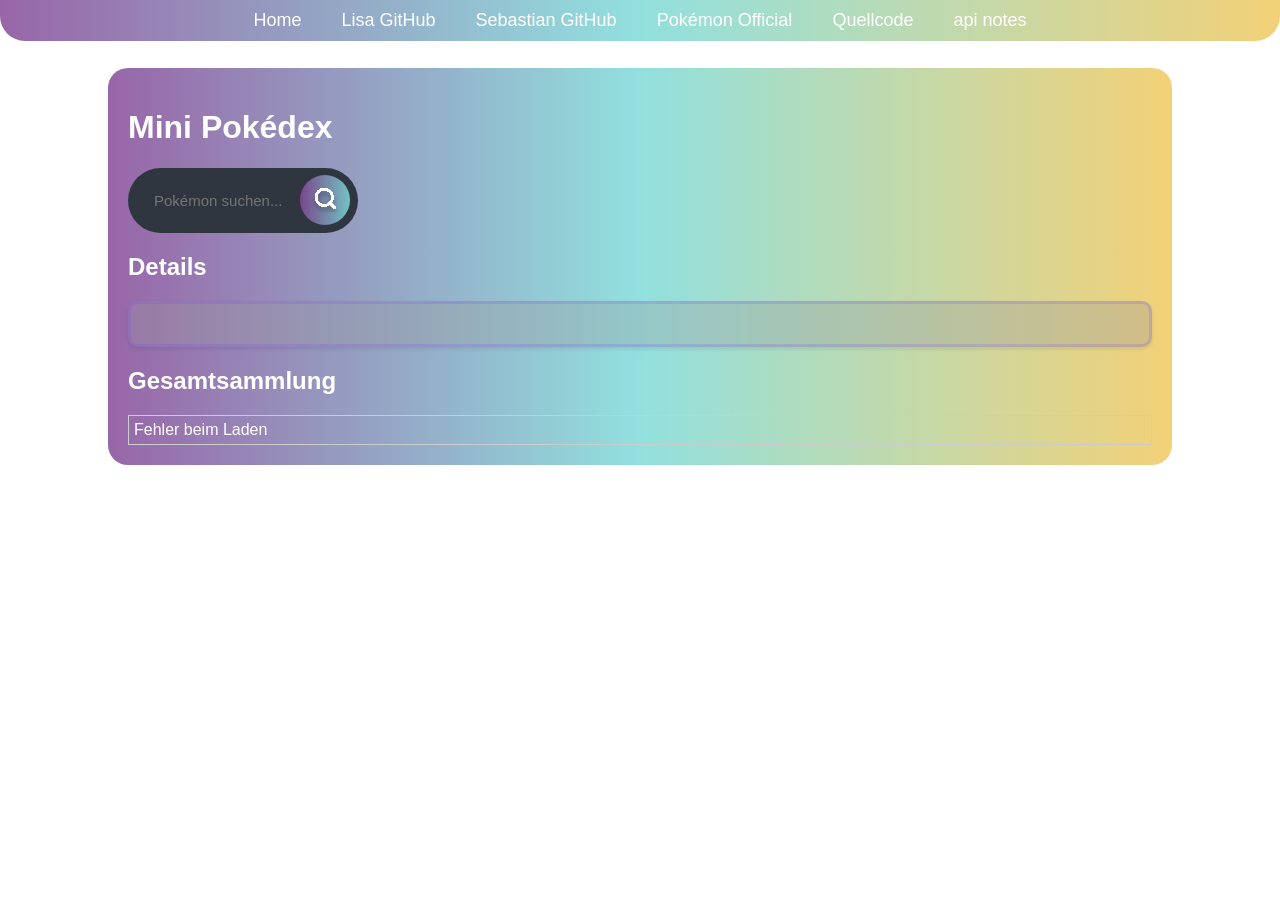
==== html/index.html @ 7e4c8f52 "toLower Funktion und Print entfernt" ====
<!--WTF-->
<!DOCTYPE html>
<html lang="de">
<head>
<meta charset="UTF-8">
    <title>Mini Pokédex</title>
    <link rel="stylesheet" type="text/css" href="../css/styles.css">
    <script src="../js/main.js"></script>
</head>
<body>
<div id="back-top"><br></div>
<nav class="navbar">
    <ul>
        <li><a href="../html/index.html">Home</a></li>
        <li><a href="https://github.com/allstergamer">Lisa GitHub</a></li>
        <li><a href="https://github.com/Zerberstian">Sebastian GitHub</a></li>
        <li><a href="https://www.pokemon.com/de">Pokémon Official</a></li>
        <li><a href="https://github.com/allstergamer/pokeapi">Quellcode</a></li>
        <li><a href="../html/api.html">api notes</a></li>
    </ul>
</nav>
<div class="bodyelement">
<h1>Mini Pokédex</h1>
<!-- Suchfunktion -->
<div class="searchBox">
    <input class="searchInput" type="text" id="searchInput" placeholder="Pokémon suchen..." />
    <button class="searchButton" onclick="searchPokemon()">
        <!-- svg fuer das such Icon -->
        <svg xmlns="http://www.w3.org/2000/svg" width="29" height="29" viewBox="0 0 29 29" fill="none">
            <g clip-path="url(#clip0_2_17)">
                <g filter="url(#filter0_d_2_17)">
                    <path d="M23.7953 23.9182L19.0585 19.1814M19.0585 19.1814C19.8188 18.4211 20.4219 17.5185 20.8333 16.5251C21.2448 15.5318 21.4566 14.4671 21.4566 13.3919C21.4566 12.3167 21.2448 11.252 20.8333 10.2587C20.4219 9.2653 19.8188 8.36271 19.0585 7.60242C18.2982 6.84214 17.3956 6.23905 16.4022 5.82759C15.4089 5.41612 14.3442 5.20435 13.269 5.20435C12.1938 5.20435 11.1291 5.41612 10.1358 5.82759C9.1424 6.23905 8.23981 6.84214 7.47953 7.60242C5.94407 9.13789 5.08145 11.2204 5.08145 13.3919C5.08145 15.5634 5.94407 17.6459 7.47953 19.1814C9.01499 20.7168 11.0975 21.5794 13.269 21.5794C15.4405 21.5794 17.523 20.7168 19.0585 19.1814Z" stroke="white" stroke-width="3" stroke-linecap="round" stroke-linejoin="round" shape-rendering="crispEdges"></path>
                </g>
            </g>
            <defs>
                <filter id="filter0_d_2_17" x="-0.418549" y="3.70435" width="29.7139" height="29.7139" filterUnits="userSpaceOnUse" color-interpolation-filters="sRGB">
                    <feFlood flood-opacity="0" result="BackgroundImageFix"></feFlood>
                    <feColorMatrix in="SourceAlpha" type="matrix" values="0 0 0 0 0 0 0 0 0 0 0 0 0 0 0 0 0 0 127 0" result="hardAlpha"></feColorMatrix>
                    <feOffset dy="4"></feOffset>
                    <feGaussianBlur stdDeviation="2"></feGaussianBlur>
                    <feComposite in2="hardAlpha" operator="out"></feComposite>
                    <feColorMatrix type="matrix" values="0 0 0 0 0 0 0 0 0 0 0 0 0 0 0 0 0 0 0.25 0"></feColorMatrix>
                    <feBlend mode="normal" in2="BackgroundImageFix" result="effect1_dropShadow_2_17"></feBlend>
                    <feBlend mode="normal" in="SourceGraphic" in2="effect1_dropShadow_2_17" result="shape"></feBlend>
                </filter>
                <clipPath id="clip0_2_17">
                    <rect width="28.0702" height="28.0702" fill="white" transform="translate(0.403503 0.526367)"></rect>
                </clipPath>
            </defs>
        </svg>
        <!-- end svg -->
    </button>
</div>
<!--hier wird das Pokemon reingeladen wenn eins ausgewaehlt oder gesucht wurde-->
<h2>Details</h2>
<div id="pokemonDetail" >
    
</div>
<!--hier werden alle Pokemon geladen in einer tabelle-->
<h2>Gesamtsammlung</h2>
<div id="pokemonList">Lädt...</div>

<script src="../js/scripts.js"></script>
</div>
</body>

</html>
---- css/styles.css ----
/* Basis */
body {
    font-family: Arial, sans-serif;
    color: #ffffff;

    background-size: cover;
    background-position: center;
    background-attachment: fixed; 
    background-image:url("https://wallpapers-clan.com/wp-content/uploads/2025/07/pokemon-eevee-and-evolutions-dreamy-sleep-desktop-wallpaper-preview.jpg");
    
    margin: 0;
}

.navbar {
    position: fixed;
    top: 0;
    width: 100%;
    background: linear-gradient(90deg,rgba(134, 75, 153, 0.85) 0%, rgba(127, 219, 217, 0.85) 50%, rgba(240, 201, 96, 0.85) 100%); 
    padding: 10px 0;
    z-index: 1000; /* fixiert Naavbar oben  (immer im fg ) */
    border-radius: 0 0 25px 25px;
}

.navbar ul {
    list-style: none;
    display: flex;
    justify-content: center;
    margin: 0;
    padding: 0;
}

.navbar li {
    margin: 0 20px;
}

.navbar a {
    color: white;
    text-decoration: none;
    font-size: 18px;
}

/* Container */
.bodyelement {
    width: 80%;
    margin: 50px auto;
    /* background-color: rgba(255, 222, 0, 1); */
    background: linear-gradient(90deg,rgba(134, 75, 153, 0.85) 0%, rgba(127, 219, 217, 0.85) 50%, rgba(240, 201, 96, 0.85) 100%); 
    padding: 20px;
    border-radius: 20px;
}

/* Liste */
#pokemonList {
    max-height: 400px;
    overflow-y: scroll;
    border: 1px solid #ccc;
    padding: 5px;
}

.pokemonItem {
    margin: 2px 0;
    cursor: pointer;
}

/* Pokédex Grid */
#pokedex {
    display: flex;
    flex-wrap: wrap;
    justify-content: center;
    gap: 20px;
}

/* Karten */
.card {
    background-color: #fff;
    border: 1px solid #ccc;
    border-radius: 10px;
    box-shadow: 0 2px 4px rgba(0,0,0,0.1);
    padding: 10px;
    width: 200px;
    text-align: center;
    transition: transform 0.2s ease-in-out;
    position: relative;
}

.card:hover {
    transform: scale(1.05);
}

.card img {
    max-width: 100%;
    border-radius: 5px;
}

/* Typ Badge */
.pokemon-type {
    background-color: #ddd;
    padding: 5px 10px;
    border-radius: 5px;
    position: absolute;
    top: 10px;
    left: 10px;
    }

    /* Detailansicht */
    #pokemonDetail {
    display: flex;
    align-items: center;
    gap: 20px;

    border: 3px solid #7945f333;
    border-radius: 10px;
    box-shadow: 0 2px 4px rgba(0, 0, 0, 0.1);
    margin: 20px 0;
    padding: 20px;
    background-color: rgba(154, 154, 156, 0.344);
    }

    .pokemon-detail-container {
    display: grid;
    grid-template-columns: 150px 1fr 1fr;
    gap: 20px;
    align-items: start;
    }

    /* Bild */
    .pokemon-detail-container img {
    width: 150px;
    height: 150px;
    }

    /* Infos links */
    .pokemon-info-block {
    display: flex;
    flex-direction: column;
    }

    /* Stats rechts */
    .pokemon-stats-block {
    display: flex;
    flex-direction: column;
    }

    /* Beschreibung unter allem */
    .pokemon-description-block {
    grid-column: 1 / -1; /* über alle Spalten */
    margin-top: 10px;
    }

    .pokemon-details-text {
    display: flex;
    flex-direction: column;
    }

    /* Infos */
    .pokemon-info {
    display: flex;
    flex-direction: column;
    align-items: center;
    }

    .pokemon-info p {
    margin-top: 10px;
    }

.search-container {
    display: flex;
    justify-content: center;
    align-items: center;
    gap: 10px;
    margin: 20px 0;
}


.searchBox {
    display: flex;
    max-width: 230px;
    align-items: center;
    justify-content: space-between;
    gap: 8px;
    background: #2f3640;
    border-radius: 50px;
    position: relative;
    }

.searchButton {
    color: white;
    position: absolute;
    right: 8px;
    width: 50px;
    height: 50px;
    border-radius: 50%;
    background: linear-gradient(90deg,rgba(134, 75, 153, 0.85) 0%, rgba(127, 219, 217, 0.85) 100%); 
    border: 0;
    display: inline-block;
    transition: all 300ms cubic-bezier(.23, 1, 0.32, 1);
}
/*hover effect*/
button:hover {
    color: #fff;
    background-color: #1A1A1A;
    box-shadow: rgba(0, 0, 0, 0.5) 0 10px 20px;
    transform: translateY(-3px);
    }
/*button pressing effect*/
button:active {
    box-shadow: none;
    transform: translateY(0);
    }

.searchInput {
    border: none;
    background: none;
    outline: none;
    color: white;
    font-size: 15px;
    padding: 24px 46px 24px 26px;
}
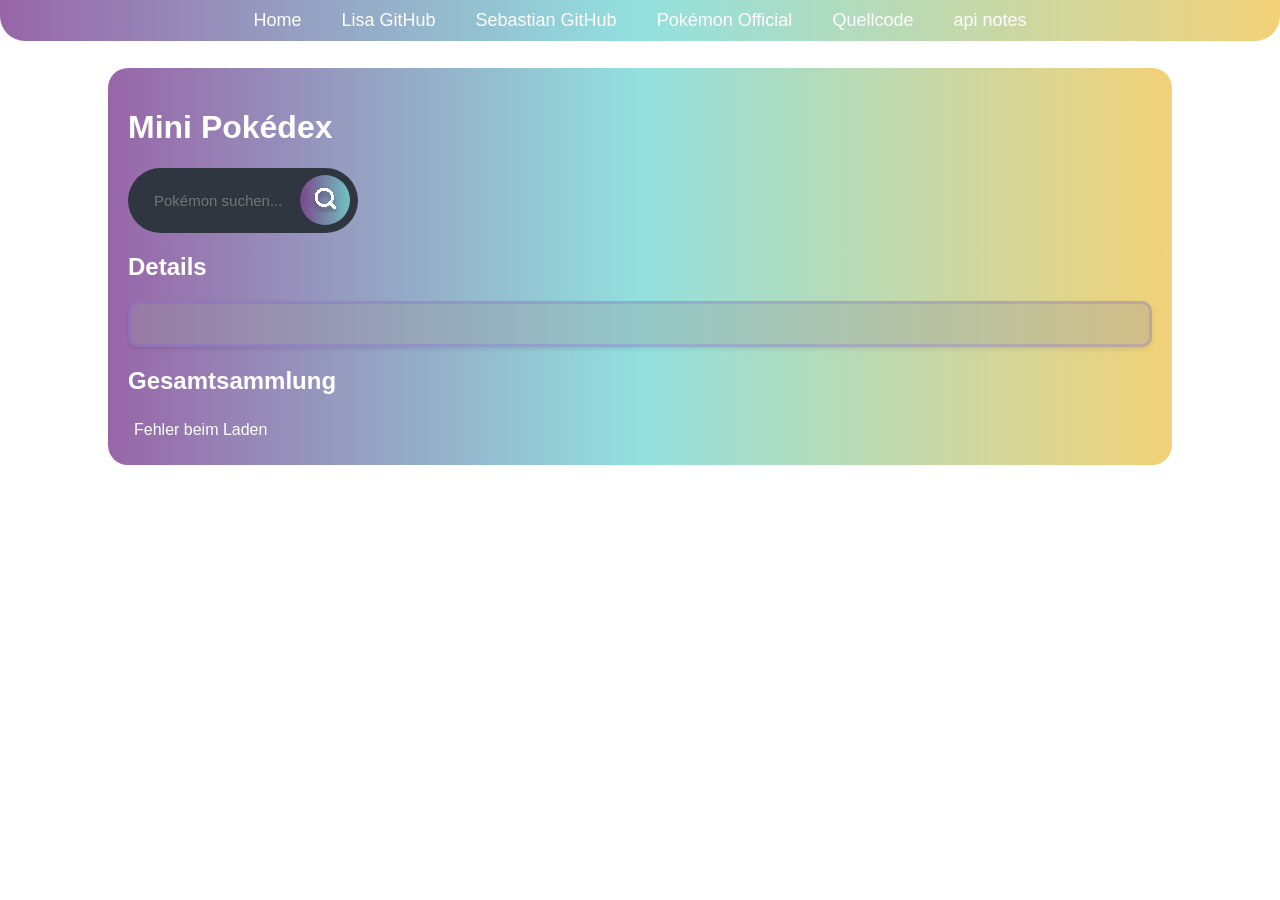
==== commit 99db4c5b: "Add loading animation and improve Pokémon list display - Implemented a loader animation for the Poké" ====
--- a/html/index.html
+++ b/html/index.html
@@ -5,7 +5,7 @@
 <meta charset="UTF-8">
     <title>Mini Pokédex</title>
     <link rel="stylesheet" type="text/css" href="../css/styles.css">
-    <script src="../js/main.js"></script>
+    <link rel="icon" type="image/x-icon" href="../assets/fav.ico">
 </head>
 <body>
 <div id="back-top"><br></div>
@@ -58,7 +58,80 @@
 </div>
 <!--hier werden alle Pokemon geladen in einer tabelle-->
 <h2>Gesamtsammlung</h2>
-<div id="pokemonList">Lädt...</div>
+
+<div id="pokemonList">
+    <!-- From Uiverse.io by andrew-manzyk -->
+    <div class="loader">
+        <svg id="cloud" xmlns="http://www.w3.org/2000/svg" viewBox="0 0 100 100">
+            <defs>
+                <filter id="roundness">
+                    <feGaussianBlur in="SourceGraphic" stdDeviation="1.5"></feGaussianBlur>
+                    <feColorMatrix values="1 0 0 0 0  0 1 0 0 0  0 0 1 0 0  0 0 0 20 -10"></feColorMatrix>
+                </filter>
+
+                <mask id="shapes">
+                    <g fill="white">
+                        <polygon points="50 37.5 80 75 20 75 50 37.5"></polygon>
+                        <circle cx="20" cy="60" r="15"></circle>
+                        <circle cx="80" cy="60" r="15"></circle>
+                        <g>
+                            <circle cx="20" cy="60" r="15"></circle>
+                            <circle cx="20" cy="60" r="15"></circle>
+                            <circle cx="20" cy="60" r="15"></circle>
+                        </g>
+                    </g>
+                </mask>
+
+                <mask id="clipping" clipPathUnits="userSpaceOnUse">
+                    <g id="lines" filter="url(#roundness)">
+                        <g mask="url(#shapes)" stroke="white">
+                            <line x1="-50" y1="-40" x2="150" y2="-40"></line>
+                            <line x1="-50" y1="-31" x2="150" y2="-31"></line>
+                            <line x1="-50" y1="-22" x2="150" y2="-22"></line>
+                            <line x1="-50" y1="-13" x2="150" y2="-13"></line>
+                            <line x1="-50" y1="-4" x2="150" y2="-4"></line>
+                            <line x1="-50" y1="5" x2="150" y2="5"></line>
+                            <line x1="-50" y1="14" x2="150" y2="14"></line>
+                            <line x1="-50" y1="23" x2="150" y2="23"></line>
+                            <line x1="-50" y1="32" x2="150" y2="32"></line>
+                            <line x1="-50" y1="41" x2="150" y2="41"></line>
+                            <line x1="-50" y1="50" x2="150" y2="50"></line>
+                            <line x1="-50" y1="59" x2="150" y2="59"></line>
+                            <line x1="-50" y1="68" x2="150" y2="68"></line>
+                            <line x1="-50" y1="77" x2="150" y2="77"></line>
+                            <line x1="-50" y1="86" x2="150" y2="86"></line>
+                            <line x1="-50" y1="95" x2="150" y2="95"></line>
+                            <line x1="-50" y1="104" x2="150" y2="104"></line>
+                            <line x1="-50" y1="113" x2="150" y2="113"></line>
+                            <line x1="-50" y1="122" x2="150" y2="122"></line>
+                            <line x1="-50" y1="131" x2="150" y2="131"></line>
+                            <line x1="-50" y1="140" x2="150" y2="140"></line>
+                        </g>
+                    </g>
+                </mask>
+            </defs>
+
+            <rect
+                x="0"
+                y="0"
+                width="100"
+                height="100"
+                rx="0"
+                ry="0"
+                mask="url(#clipping)"
+            ></rect>
+
+            <g>
+                <path
+                    d="M33.52,68.12 C35.02,62.8 39.03,58.52 44.24,56.69 C49.26,54.93 54.68,55.61 59.04,58.4 C59.04,58.4 56.24,60.53 56.24,60.53 C55.45,61.13 55.68,62.37 56.63,62.64 C56.63,62.64 67.21,65.66 67.21,65.66 C67.98,65.88 68.75,65.3 68.74,64.5 C68.74,64.5 68.68,53.5 68.68,53.5 C68.67,52.51 67.54,51.95 66.75,52.55 C66.75,52.55 64.04,54.61 64.04,54.61 C57.88,49.79 49.73,48.4 42.25,51.03 C35.2,53.51 29.78,59.29 27.74,66.49 C27.29,68.08 28.22,69.74 29.81,70.19 C30.09,70.27 30.36,70.31 30.63,70.31 C31.94,70.31 33.14,69.44 33.52,68.12Z"
+                ></path>
+                <path
+                    d="M69.95,74.85 C68.35,74.4 66.7,75.32 66.25,76.92 C64.74,82.24 60.73,86.51 55.52,88.35 C50.51,90.11 45.09,89.43 40.73,86.63 C40.73,86.63 43.53,84.51 43.53,84.51 C44.31,83.91 44.08,82.67 43.13,82.4 C43.13,82.4 32.55,79.38 32.55,79.38 C31.78,79.16 31.02,79.74 31.02,80.54 C31.02,80.54 31.09,91.54 31.09,91.54 C31.09,92.53 32.22,93.09 33.01,92.49 C33.01,92.49 35.72,90.43 35.72,90.43 C39.81,93.63 44.77,95.32 49.84,95.32 C52.41,95.32 55,94.89 57.51,94.01 C64.56,91.53 69.99,85.75 72.02,78.55 C72.47,76.95 71.54,75.3 69.95,74.85Z"
+                ></path>
+            </g>
+        </svg>
+    </div>
+</div>
 
 <script src="../js/scripts.js"></script>
 </div>
--- a/css/styles.css
+++ b/css/styles.css
@@ -53,12 +53,17 @@
 #pokemonList {
     max-height: 400px;
     overflow-y: scroll;
-    border: 1px solid #ccc;
+    border: 1px solid #cccccc00;
     padding: 5px;
 }
 
 .pokemonItem {
+    border: 1px solid #d1c1ecbd;
+    padding-bottom: 5px;
     margin: 2px 0;
+    display: grid;
+    grid-template-columns: 120px 150px 150px;
+    padding: 10px 0;
     cursor: pointer;
 }
 
@@ -216,3 +221,85 @@
     font-size: 15px;
     padding: 24px 46px 24px 26px;
 }
+
+/* From Uiverse.io by andrew-manzyk */ 
+.loader {
+  --cloud-color: #4387f4;
+  --arrows-color: #80b1ff;
+  --time-animation: 1s;
+  transform: scale(1); /* You can change the size */
+}
+
+.loader #cloud {
+  width: 100px;
+  height: 100px;
+}
+
+.loader #cloud rect {
+  fill: var(--cloud-color);
+}
+
+.loader #cloud g:nth-child(3) {
+  transform-origin: 50% 72.8938%;
+  fill: var(--arrows-color);
+  filter: drop-shadow(0 0 8px black);
+  animation: rotation var(--time-animation) linear infinite;
+}
+
+.loader #shapes g g circle {
+  animation: cloud calc(var(--time-animation) * 2) linear infinite;
+}
+
+.loader #shapes g g circle:nth-child(2) {
+  animation-delay: calc((var(--time-animation) * 2) / -3);
+}
+
+.loader #shapes g g circle:nth-child(3) {
+  animation-delay: calc((var(--time-animation) * 2) / -1.5);
+}
+
+.loader svg #lines g line {
+  stroke-width: 5;
+  transform-origin: 50% 50%;
+  rotate: -65deg;
+  animation: lines calc(var(--time-animation) / 1.33) linear infinite;
+}
+
+@keyframes rotation {
+  0% {
+    transform: rotate(0deg);
+  }
+  50% {
+    transform: rotate(180deg);
+  }
+  100% {
+    transform: rotate(360deg);
+  }
+}
+
+@keyframes lines {
+  0% {
+    transform: translateY(-10px);
+  }
+  100% {
+    transform: translateY(8px);
+  }
+}
+
+@keyframes cloud {
+  0% {
+    cx: 20;
+    cy: 60;
+    r: 15;
+  }
+  50% {
+    cx: 50;
+    cy: 45;
+    r: 20;
+  }
+  100% {
+    cx: 80;
+    cy: 60;
+    r: 15;
+  }
+}
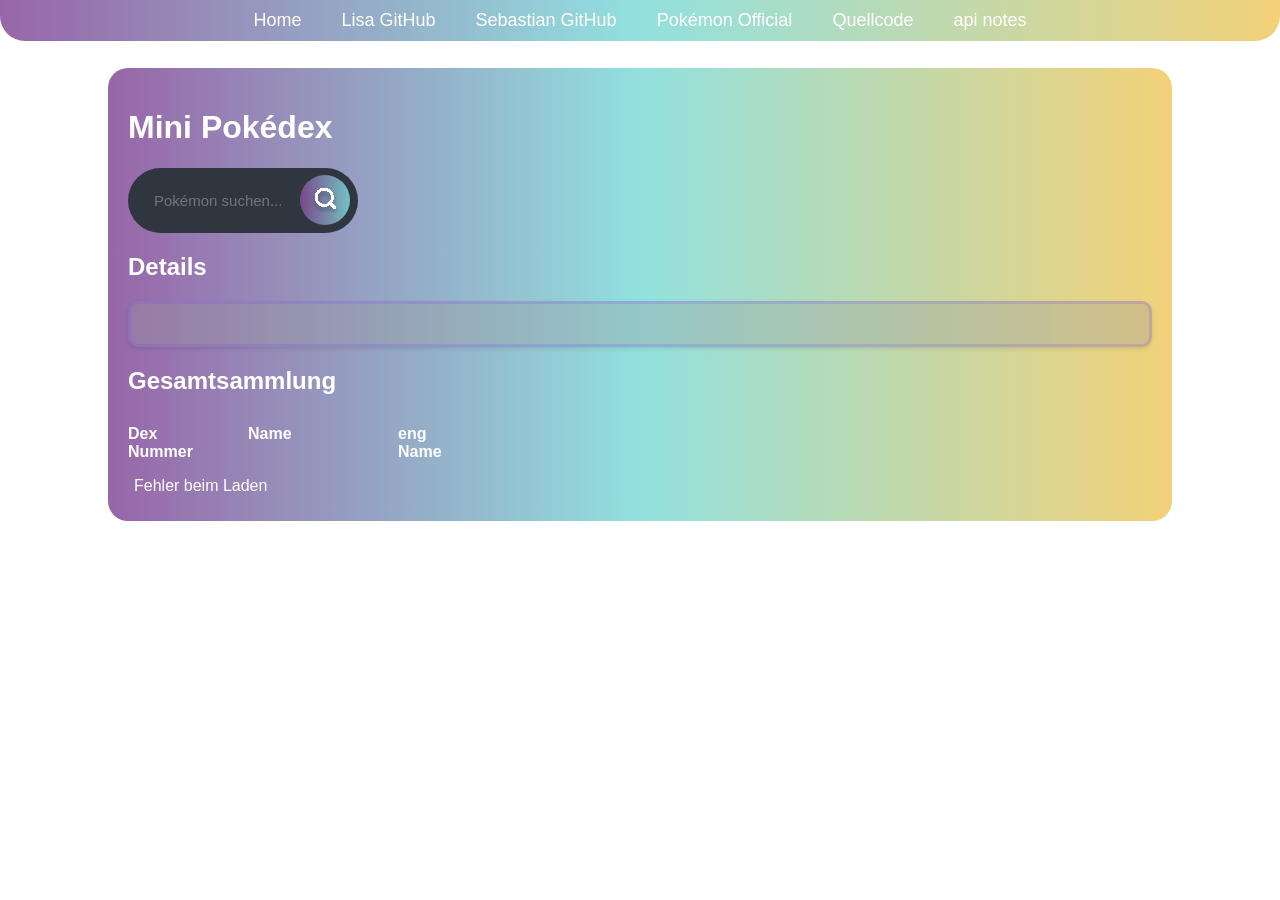
==== commit 8a41efc7: "Add grid layout for Pokémon names and dex number in the collection section" ====
--- a/html/index.html
+++ b/html/index.html
@@ -58,6 +58,11 @@
 </div>
 <!--hier werden alle Pokemon geladen in einer tabelle-->
 <h2>Gesamtsammlung</h2>
+<div id="namenTypeShit">
+    <span>Dex<br>Nummer</span>
+    <span>Name</span>
+    <span>eng<br>Name</span>
+</div>
 
 <div id="pokemonList">
     <!-- From Uiverse.io by andrew-manzyk -->
--- a/css/styles.css
+++ b/css/styles.css
@@ -55,6 +55,13 @@
     overflow-y: scroll;
     border: 1px solid #cccccc00;
     padding: 5px;
+}
+
+#namenTypeShit {
+    display: grid;
+    grid-template-columns: 120px 150px 150px;
+    padding: 10px 0;
+    font-weight: bold;
 }
 
 .pokemonItem {
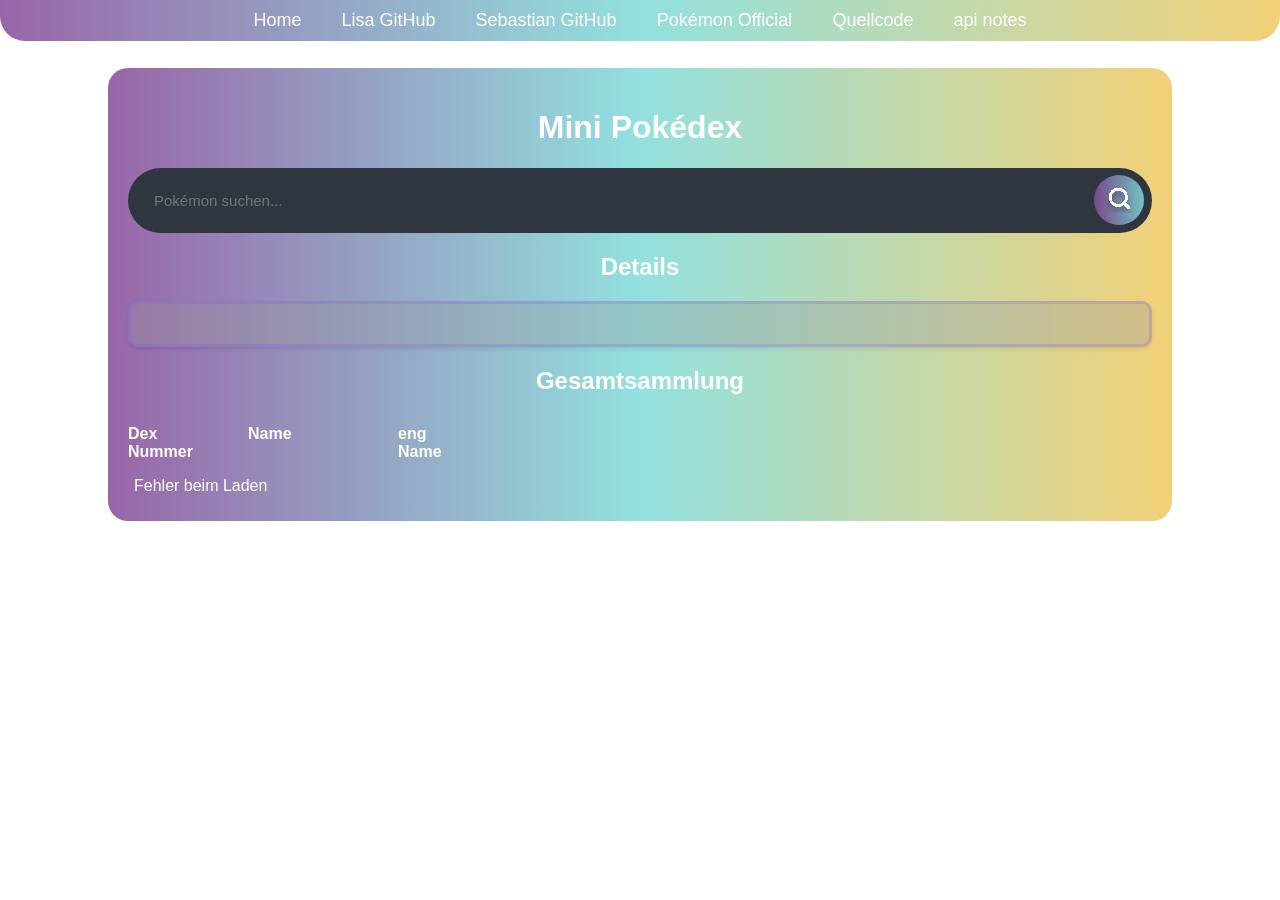
==== commit 10904af8: "Add loading screen and enhance loader functionality + css du huhn" ====
--- a/html/index.html
+++ b/html/index.html
@@ -65,10 +65,20 @@
 </div>
 
 <div id="pokemonList">
-    <!-- From Uiverse.io by andrew-manzyk -->
-    <div class="loader">
+<div id="loadingScreen">
+<div class="loader">
         <svg id="cloud" xmlns="http://www.w3.org/2000/svg" viewBox="0 0 100 100">
             <defs>
+
+
+                <linearGradient id="cloudGradient" x1="0%" y1="0%" x2="100%" y2="0%">
+                            <!--,rgba(134, 75, 153, 0.85) 0%, rgba(127, 219, 217, 0.85) 50%, rgba(240, 201, 96, 0.85) 100%)-->
+                    <stop offset="0%" stop-color="rgba(134, 75, 153, 0.85)" />
+                    <stop offset="50%" stop-color="rgba(127, 219, 217, 0.85)" />
+                    <stop offset="100%" stop-color="rgba(240, 201, 96, 0.85)" />
+</linearGradient>
+
+
                 <filter id="roundness">
                     <feGaussianBlur in="SourceGraphic" stdDeviation="1.5"></feGaussianBlur>
                     <feColorMatrix values="1 0 0 0 0  0 1 0 0 0  0 0 1 0 0  0 0 0 20 -10"></feColorMatrix>
@@ -135,7 +145,9 @@
                 ></path>
             </g>
         </svg>
-    </div>
+    
+</div>
+</div>
 </div>
 
 <script src="../js/scripts.js"></script>
--- a/css/styles.css
+++ b/css/styles.css
@@ -9,6 +9,13 @@
     background-image:url("https://wallpapers-clan.com/wp-content/uploads/2025/07/pokemon-eevee-and-evolutions-dreamy-sleep-desktop-wallpaper-preview.jpg");
     
     margin: 0;
+}
+h2 {
+    text-align: center;
+}
+
+h1 {
+    text-align: center;
 }
 
 .navbar {
@@ -39,6 +46,7 @@
     font-size: 18px;
 }
 
+
 /* Container */
 .bodyelement {
     width: 80%;
@@ -55,6 +63,7 @@
     overflow-y: scroll;
     border: 1px solid #cccccc00;
     padding: 5px;
+
 }
 
 #namenTypeShit {
@@ -186,13 +195,14 @@
 
 .searchBox {
     display: flex;
-    max-width: 230px;
+    max-width: 2300px;
     align-items: center;
     justify-content: space-between;
     gap: 8px;
     background: #2f3640;
     border-radius: 50px;
     position: relative;
+
     }
 
 .searchButton {
@@ -206,6 +216,7 @@
     border: 0;
     display: inline-block;
     transition: all 300ms cubic-bezier(.23, 1, 0.32, 1);
+    
 }
 /*hover effect*/
 button:hover {
@@ -221,20 +232,48 @@
     }
 
 .searchInput {
-    border: none;
+    border: 50px;
     background: none;
     outline: none;
     color: white;
     font-size: 15px;
-    padding: 24px 46px 24px 26px;
-}
-
-/* From Uiverse.io by andrew-manzyk */ 
+    padding: 24px 1000px 24px 26px;
+    
+    width: 160px;
+}
+
+
+#loadingScreen {
+  position: fixed;
+  top: 0;
+  left: 0;
+  width: 100%;
+  height: 100vh;
+
+  backdrop-filter: blur(10px);
+  -webkit-backdrop-filter: blur(10px); /* Safari */
+
+  background: rgba(0, 0, 0, 0.3); /* leicht abdunkeln */
+
+  display: flex;
+  justify-content: center;
+  align-items: center;
+
+  z-index: 9999;
+
+  opacity: 1;
+  transition: opacity 1s ease;
+}
+
+#loadingScreen.fade-out {
+  opacity: 0;
+  pointer-events: none;
+  transform: scale(1.05);
+}
+
 .loader {
-  --cloud-color: #4387f4;
-  --arrows-color: #80b1ff;
+  transform: scale(1.2);  
   --time-animation: 1s;
-  transform: scale(1); /* You can change the size */
 }
 
 .loader #cloud {
@@ -243,12 +282,12 @@
 }
 
 .loader #cloud rect {
-  fill: var(--cloud-color);
+  fill: url(#cloudGradient);
 }
 
 .loader #cloud g:nth-child(3) {
   transform-origin: 50% 72.8938%;
-  fill: var(--arrows-color);
+  fill: url(#cloudGradient);
   filter: drop-shadow(0 0 8px black);
   animation: rotation var(--time-animation) linear infinite;
 }
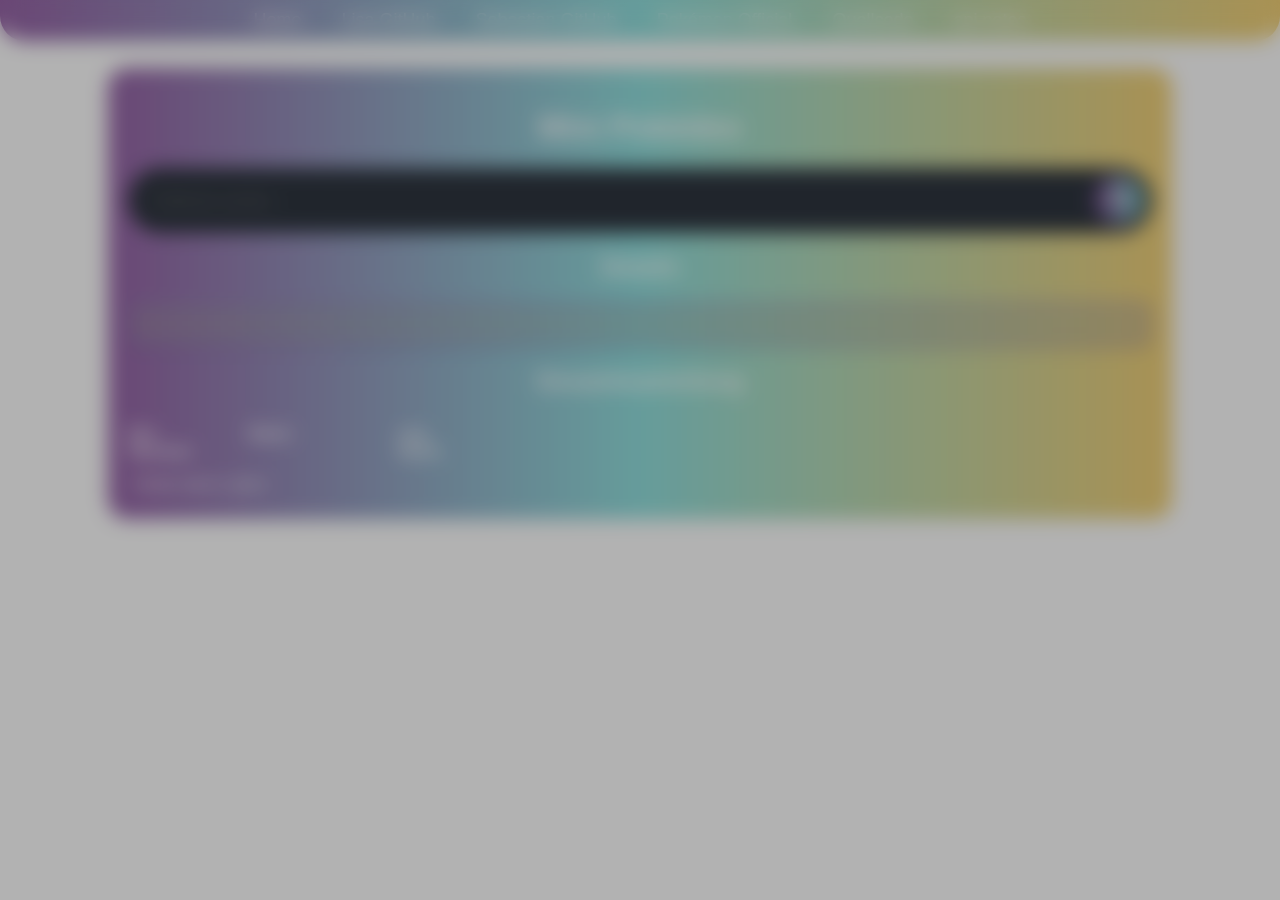
==== commit dbbc5982: "pain" ====
--- a/html/index.html
+++ b/html/index.html
@@ -8,6 +8,92 @@
     <link rel="icon" type="image/x-icon" href="../assets/fav.ico">
 </head>
 <body>
+
+    <div id="loadingScreen">
+                <div class="loader">
+            <svg id="cloud" xmlns="http://www.w3.org/2000/svg" viewBox="0 0 100 100">
+                <defs>
+    
+    
+                    <linearGradient id="cloudGradient" x1="0%" y1="0%" x2="100%" y2="0%">
+                                <!--,rgba(134, 75, 153, 0.85) 0%, rgba(127, 219, 217, 0.85) 50%, rgba(240, 201, 96, 0.85) 100%)-->
+                        <stop offset="0%" stop-color="rgba(134, 75, 153, 0.85)" />
+                        <stop offset="50%" stop-color="rgba(127, 219, 217, 0.85)" />
+                        <stop offset="100%" stop-color="rgba(240, 201, 96, 0.85)" />
+    </linearGradient>
+    
+    
+                    <filter id="roundness">
+                        <feGaussianBlur in="SourceGraphic" stdDeviation="1.5"></feGaussianBlur>
+                        <feColorMatrix values="1 0 0 0 0  0 1 0 0 0  0 0 1 0 0  0 0 0 20 -10"></feColorMatrix>
+                    </filter>
+    
+                    <mask id="shapes">
+                        <g fill="white">
+                            <polygon points="50 37.5 80 75 20 75 50 37.5"></polygon>
+                            <circle cx="20" cy="60" r="15"></circle>
+                            <circle cx="80" cy="60" r="15"></circle>
+                            <g>
+                                <circle cx="20" cy="60" r="15"></circle>
+                                <circle cx="20" cy="60" r="15"></circle>
+                                <circle cx="20" cy="60" r="15"></circle>
+                            </g>
+                        </g>
+                    </mask>
+    
+                    <mask id="clipping" clipPathUnits="userSpaceOnUse">
+                        
+                        <g id="lines" filter="url(#roundness)">
+                            <g mask="url(#shapes)" stroke="white" stroke-width="2">
+                                <line x1="-50" y1="-40" x2="150" y2="-40"></line>
+                                <line x1="-50" y1="-31" x2="150" y2="-31"></line>
+                                <line x1="-50" y1="-22" x2="150" y2="-22"></line>
+                                <line x1="-50" y1="-13" x2="150" y2="-13"></line>
+                                <line x1="-50" y1="-4" x2="150" y2="-4"></line>
+                                <line x1="-50" y1="5" x2="150" y2="5"></line>
+                                <line x1="-50" y1="14" x2="150" y2="14"></line>
+                                <line x1="-50" y1="23" x2="150" y2="23"></line>
+                                <line x1="-50" y1="32" x2="150" y2="32"></line>
+                                <line x1="-50" y1="41" x2="150" y2="41"></line>
+                                <line x1="-50" y1="50" x2="150" y2="50"></line>
+                                <line x1="-50" y1="59" x2="150" y2="59"></line>
+                                <line x1="-50" y1="68" x2="150" y2="68"></line>
+                                <line x1="-50" y1="77" x2="150" y2="77"></line>
+                                <line x1="-50" y1="86" x2="150" y2="86"></line>
+                                <line x1="-50" y1="95" x2="150" y2="95"></line>
+                                <line x1="-50" y1="104" x2="150" y2="104"></line>
+                                <line x1="-50" y1="113" x2="150" y2="113"></line>
+                                <line x1="-50" y1="122" x2="150" y2="122"></line>
+                                <line x1="-50" y1="131" x2="150" y2="131"></line>
+                                <line x1="-50" y1="140" x2="150" y2="140"></line>
+                            </g>
+                        </g>
+                    </mask>
+                </defs>
+    
+                <rect
+                    x="0"
+                    y="0"
+                    width="100"
+                    height="100"
+                    fill="url(#cloudGradient)"
+                    mask="url(#clipping)"
+                > </rect>
+    
+                <g>
+                    <path
+                        d="M33.52,68.12 C35.02,62.8 39.03,58.52 44.24,56.69 C49.26,54.93 54.68,55.61 59.04,58.4 C59.04,58.4 56.24,60.53 56.24,60.53 C55.45,61.13 55.68,62.37 56.63,62.64 C56.63,62.64 67.21,65.66 67.21,65.66 C67.98,65.88 68.75,65.3 68.74,64.5 C68.74,64.5 68.68,53.5 68.68,53.5 C68.67,52.51 67.54,51.95 66.75,52.55 C66.75,52.55 64.04,54.61 64.04,54.61 C57.88,49.79 49.73,48.4 42.25,51.03 C35.2,53.51 29.78,59.29 27.74,66.49 C27.29,68.08 28.22,69.74 29.81,70.19 C30.09,70.27 30.36,70.31 30.63,70.31 C31.94,70.31 33.14,69.44 33.52,68.12Z"
+                    ></path>
+                    <path
+                        d="M69.95,74.85 C68.35,74.4 66.7,75.32 66.25,76.92 C64.74,82.24 60.73,86.51 55.52,88.35 C50.51,90.11 45.09,89.43 40.73,86.63 C40.73,86.63 43.53,84.51 43.53,84.51 C44.31,83.91 44.08,82.67 43.13,82.4 C43.13,82.4 32.55,79.38 32.55,79.38 C31.78,79.16 31.02,79.74 31.02,80.54 C31.02,80.54 31.09,91.54 31.09,91.54 C31.09,92.53 32.22,93.09 33.01,92.49 C33.01,92.49 35.72,90.43 35.72,90.43 C39.81,93.63 44.77,95.32 49.84,95.32 C52.41,95.32 55,94.89 57.51,94.01 C64.56,91.53 69.99,85.75 72.02,78.55 C72.47,76.95 71.54,75.3 69.95,74.85Z"
+                    ></path>
+                </g>
+            </svg>
+        
+    </div>
+    </div>
+
+
 <div id="back-top"><br></div>
 <nav class="navbar">
     <ul>
@@ -19,8 +105,10 @@
         <li><a href="../html/api.html">api notes</a></li>
     </ul>
 </nav>
+
 <div class="bodyelement">
 <h1>Mini Pokédex</h1>
+
 <!-- Suchfunktion -->
 <div class="searchBox">
     <input class="searchInput" type="text" id="searchInput" placeholder="Pokémon suchen..." />
@@ -51,11 +139,12 @@
         <!-- end svg -->
     </button>
 </div>
+
 <!--hier wird das Pokemon reingeladen wenn eins ausgewaehlt oder gesucht wurde-->
 <h2>Details</h2>
-<div id="pokemonDetail" >
-    
+<div id="pokemonDetail" >  
 </div>
+
 <!--hier werden alle Pokemon geladen in einer tabelle-->
 <h2>Gesamtsammlung</h2>
 <div id="namenTypeShit">
@@ -64,94 +153,12 @@
     <span>eng<br>Name</span>
 </div>
 
-<div id="pokemonList">
-<div id="loadingScreen">
-<div class="loader">
-        <svg id="cloud" xmlns="http://www.w3.org/2000/svg" viewBox="0 0 100 100">
-            <defs>
-
-
-                <linearGradient id="cloudGradient" x1="0%" y1="0%" x2="100%" y2="0%">
-                            <!--,rgba(134, 75, 153, 0.85) 0%, rgba(127, 219, 217, 0.85) 50%, rgba(240, 201, 96, 0.85) 100%)-->
-                    <stop offset="0%" stop-color="rgba(134, 75, 153, 0.85)" />
-                    <stop offset="50%" stop-color="rgba(127, 219, 217, 0.85)" />
-                    <stop offset="100%" stop-color="rgba(240, 201, 96, 0.85)" />
-</linearGradient>
-
-
-                <filter id="roundness">
-                    <feGaussianBlur in="SourceGraphic" stdDeviation="1.5"></feGaussianBlur>
-                    <feColorMatrix values="1 0 0 0 0  0 1 0 0 0  0 0 1 0 0  0 0 0 20 -10"></feColorMatrix>
-                </filter>
-
-                <mask id="shapes">
-                    <g fill="white">
-                        <polygon points="50 37.5 80 75 20 75 50 37.5"></polygon>
-                        <circle cx="20" cy="60" r="15"></circle>
-                        <circle cx="80" cy="60" r="15"></circle>
-                        <g>
-                            <circle cx="20" cy="60" r="15"></circle>
-                            <circle cx="20" cy="60" r="15"></circle>
-                            <circle cx="20" cy="60" r="15"></circle>
-                        </g>
-                    </g>
-                </mask>
-
-                <mask id="clipping" clipPathUnits="userSpaceOnUse">
-                    <g id="lines" filter="url(#roundness)">
-                        <g mask="url(#shapes)" stroke="white">
-                            <line x1="-50" y1="-40" x2="150" y2="-40"></line>
-                            <line x1="-50" y1="-31" x2="150" y2="-31"></line>
-                            <line x1="-50" y1="-22" x2="150" y2="-22"></line>
-                            <line x1="-50" y1="-13" x2="150" y2="-13"></line>
-                            <line x1="-50" y1="-4" x2="150" y2="-4"></line>
-                            <line x1="-50" y1="5" x2="150" y2="5"></line>
-                            <line x1="-50" y1="14" x2="150" y2="14"></line>
-                            <line x1="-50" y1="23" x2="150" y2="23"></line>
-                            <line x1="-50" y1="32" x2="150" y2="32"></line>
-                            <line x1="-50" y1="41" x2="150" y2="41"></line>
-                            <line x1="-50" y1="50" x2="150" y2="50"></line>
-                            <line x1="-50" y1="59" x2="150" y2="59"></line>
-                            <line x1="-50" y1="68" x2="150" y2="68"></line>
-                            <line x1="-50" y1="77" x2="150" y2="77"></line>
-                            <line x1="-50" y1="86" x2="150" y2="86"></line>
-                            <line x1="-50" y1="95" x2="150" y2="95"></line>
-                            <line x1="-50" y1="104" x2="150" y2="104"></line>
-                            <line x1="-50" y1="113" x2="150" y2="113"></line>
-                            <line x1="-50" y1="122" x2="150" y2="122"></line>
-                            <line x1="-50" y1="131" x2="150" y2="131"></line>
-                            <line x1="-50" y1="140" x2="150" y2="140"></line>
-                        </g>
-                    </g>
-                </mask>
-            </defs>
-
-            <rect
-                x="0"
-                y="0"
-                width="100"
-                height="100"
-                rx="0"
-                ry="0"
-                mask="url(#clipping)"
-            ></rect>
-
-            <g>
-                <path
-                    d="M33.52,68.12 C35.02,62.8 39.03,58.52 44.24,56.69 C49.26,54.93 54.68,55.61 59.04,58.4 C59.04,58.4 56.24,60.53 56.24,60.53 C55.45,61.13 55.68,62.37 56.63,62.64 C56.63,62.64 67.21,65.66 67.21,65.66 C67.98,65.88 68.75,65.3 68.74,64.5 C68.74,64.5 68.68,53.5 68.68,53.5 C68.67,52.51 67.54,51.95 66.75,52.55 C66.75,52.55 64.04,54.61 64.04,54.61 C57.88,49.79 49.73,48.4 42.25,51.03 C35.2,53.51 29.78,59.29 27.74,66.49 C27.29,68.08 28.22,69.74 29.81,70.19 C30.09,70.27 30.36,70.31 30.63,70.31 C31.94,70.31 33.14,69.44 33.52,68.12Z"
-                ></path>
-                <path
-                    d="M69.95,74.85 C68.35,74.4 66.7,75.32 66.25,76.92 C64.74,82.24 60.73,86.51 55.52,88.35 C50.51,90.11 45.09,89.43 40.73,86.63 C40.73,86.63 43.53,84.51 43.53,84.51 C44.31,83.91 44.08,82.67 43.13,82.4 C43.13,82.4 32.55,79.38 32.55,79.38 C31.78,79.16 31.02,79.74 31.02,80.54 C31.02,80.54 31.09,91.54 31.09,91.54 C31.09,92.53 32.22,93.09 33.01,92.49 C33.01,92.49 35.72,90.43 35.72,90.43 C39.81,93.63 44.77,95.32 49.84,95.32 C52.41,95.32 55,94.89 57.51,94.01 C64.56,91.53 69.99,85.75 72.02,78.55 C72.47,76.95 71.54,75.3 69.95,74.85Z"
-                ></path>
-            </g>
-        </svg>
-    
-</div>
-</div>
+<div id="pokemonList"> 
 </div>
 
 <script src="../js/scripts.js"></script>
 </div>
+
 </body>
 
 </html>
--- a/css/styles.css
+++ b/css/styles.css
@@ -1,33 +1,27 @@
-/* Basis */
+/* =========================== */
+/* BASIS (Desktop bleibt) */
+/* =========================== */
 body {
     font-family: Arial, sans-serif;
     color: #ffffff;
-
     background-size: cover;
     background-position: center;
     background-attachment: fixed; 
-    background-image:url("https://wallpapers-clan.com/wp-content/uploads/2025/07/pokemon-eevee-and-evolutions-dreamy-sleep-desktop-wallpaper-preview.jpg");
-    
+    background-image: url("https://wallpapers-clan.com/wp-content/uploads/2025/07/pokemon-eevee-and-evolutions-dreamy-sleep-desktop-wallpaper-preview.jpg");
     margin: 0;
 }
-h2 {
+h1, h2 {
     text-align: center;
 }
-
-h1 {
-    text-align: center;
-}
-
 .navbar {
     position: fixed;
     top: 0;
     width: 100%;
     background: linear-gradient(90deg,rgba(134, 75, 153, 0.85) 0%, rgba(127, 219, 217, 0.85) 50%, rgba(240, 201, 96, 0.85) 100%); 
     padding: 10px 0;
-    z-index: 1000; /* fixiert Naavbar oben  (immer im fg ) */
+    z-index: 1000;
     border-radius: 0 0 25px 25px;
 }
-
 .navbar ul {
     list-style: none;
     display: flex;
@@ -35,63 +29,58 @@
     margin: 0;
     padding: 0;
 }
-
 .navbar li {
     margin: 0 20px;
 }
-
 .navbar a {
     color: white;
     text-decoration: none;
     font-size: 18px;
 }
 
-
-/* Container */
+/* =========================== */
+/* CONTAINER */
+/* =========================== */
 .bodyelement {
     width: 80%;
     margin: 50px auto;
-    /* background-color: rgba(255, 222, 0, 1); */
     background: linear-gradient(90deg,rgba(134, 75, 153, 0.85) 0%, rgba(127, 219, 217, 0.85) 50%, rgba(240, 201, 96, 0.85) 100%); 
     padding: 20px;
     border-radius: 20px;
 }
 
-/* Liste */
+/* =========================== */
+/* POKEMON LIST / CARD STYLE   */
+/* =========================== */
 #pokemonList {
     max-height: 400px;
     overflow-y: scroll;
-    border: 1px solid #cccccc00;
     padding: 5px;
-
-}
-
+}
 #namenTypeShit {
     display: grid;
     grid-template-columns: 120px 150px 150px;
     padding: 10px 0;
     font-weight: bold;
 }
-
 .pokemonItem {
     border: 1px solid #d1c1ecbd;
-    padding-bottom: 5px;
+    padding: 10px 0;
     margin: 2px 0;
     display: grid;
     grid-template-columns: 120px 150px 150px;
-    padding: 10px 0;
     cursor: pointer;
 }
 
-/* Pokédex Grid */
+/* =========================== */
+/* POKEDEX GRID CARDS */
+/* =========================== */
 #pokedex {
     display: flex;
     flex-wrap: wrap;
     justify-content: center;
     gap: 20px;
 }
-
-/* Karten */
 .card {
     background-color: #fff;
     border: 1px solid #ccc;
@@ -103,17 +92,13 @@
     transition: transform 0.2s ease-in-out;
     position: relative;
 }
-
 .card:hover {
     transform: scale(1.05);
 }
-
 .card img {
     max-width: 100%;
     border-radius: 5px;
 }
-
-/* Typ Badge */
 .pokemon-type {
     background-color: #ddd;
     padding: 5px 10px;
@@ -121,69 +106,56 @@
     position: absolute;
     top: 10px;
     left: 10px;
-    }
-
-    /* Detailansicht */
-    #pokemonDetail {
+}
+
+/* =========================== */
+/* DETAIL VIEW */
+/* =========================== */
+#pokemonDetail {
     display: flex;
     align-items: center;
     gap: 20px;
-
     border: 3px solid #7945f333;
     border-radius: 10px;
     box-shadow: 0 2px 4px rgba(0, 0, 0, 0.1);
     margin: 20px 0;
     padding: 20px;
     background-color: rgba(154, 154, 156, 0.344);
-    }
-
-    .pokemon-detail-container {
+}
+.pokemon-detail-container {
     display: grid;
     grid-template-columns: 150px 1fr 1fr;
     gap: 20px;
     align-items: start;
-    }
-
-    /* Bild */
-    .pokemon-detail-container img {
+}
+.pokemon-detail-container img {
     width: 150px;
     height: 150px;
-    }
-
-    /* Infos links */
-    .pokemon-info-block {
-    display: flex;
-    flex-direction: column;
-    }
-
-    /* Stats rechts */
-    .pokemon-stats-block {
-    display: flex;
-    flex-direction: column;
-    }
-
-    /* Beschreibung unter allem */
-    .pokemon-description-block {
-    grid-column: 1 / -1; /* über alle Spalten */
+}
+.pokemon-info-block, .pokemon-stats-block {
+    display: flex;
+    flex-direction: column;
+}
+.pokemon-description-block {
+    grid-column: 1 / -1;
     margin-top: 10px;
-    }
-
-    .pokemon-details-text {
-    display: flex;
-    flex-direction: column;
-    }
-
-    /* Infos */
-    .pokemon-info {
-    display: flex;
-    flex-direction: column;
-    align-items: center;
-    }
-
-    .pokemon-info p {
+}
+.pokemon-details-text {
+    display: flex;
+    flex-direction: column;
+}
+.pokemon-info {
+    display: flex;
+    flex-direction: column;
+    align-items: center;
+}
+.pokemon-info p {
     margin-top: 10px;
-    }
-
+}
+
+/* =========================== */
+/* SEARCH BOX */
+/* =========================== */
 .search-container {
     display: flex;
     justify-content: center;
@@ -191,8 +163,6 @@
     gap: 10px;
     margin: 20px 0;
 }
-
-
 .searchBox {
     display: flex;
     max-width: 2300px;
@@ -202,9 +172,7 @@
     background: #2f3640;
     border-radius: 50px;
     position: relative;
-
-    }
-
+}
 .searchButton {
     color: white;
     position: absolute;
@@ -216,21 +184,17 @@
     border: 0;
     display: inline-block;
     transition: all 300ms cubic-bezier(.23, 1, 0.32, 1);
-    
-}
-/*hover effect*/
+}
 button:hover {
     color: #fff;
     background-color: #1A1A1A;
     box-shadow: rgba(0, 0, 0, 0.5) 0 10px 20px;
     transform: translateY(-3px);
-    }
-/*button pressing effect*/
+}
 button:active {
     box-shadow: none;
     transform: translateY(0);
-    }
-
+}
 .searchInput {
     border: 50px;
     background: none;
@@ -238,114 +202,115 @@
     color: white;
     font-size: 15px;
     padding: 24px 1000px 24px 26px;
-    
     width: 160px;
 }
 
-
+/* =========================== */
+/* LOADING SCREEN */
+/* =========================== */
 #loadingScreen {
   position: fixed;
   top: 0;
   left: 0;
   width: 100%;
   height: 100vh;
-
   backdrop-filter: blur(10px);
-  -webkit-backdrop-filter: blur(10px); /* Safari */
-
-  background: rgba(0, 0, 0, 0.3); /* leicht abdunkeln */
-
+  -webkit-backdrop-filter: blur(10px);
+  background: rgba(0, 0, 0, 0.3);
   display: flex;
   justify-content: center;
   align-items: center;
-
   z-index: 9999;
-
   opacity: 1;
   transition: opacity 1s ease;
 }
-
 #loadingScreen.fade-out {
   opacity: 0;
   pointer-events: none;
   transform: scale(1.05);
 }
-
 .loader {
   transform: scale(1.2);  
   --time-animation: 1s;
 }
 
-.loader #cloud {
-  width: 100px;
-  height: 100px;
-}
-
-.loader #cloud rect {
-  fill: url(#cloudGradient);
-}
-
-.loader #cloud g:nth-child(3) {
-  transform-origin: 50% 72.8938%;
-  fill: url(#cloudGradient);
-  filter: drop-shadow(0 0 8px black);
-  animation: rotation var(--time-animation) linear infinite;
-}
-
-.loader #shapes g g circle {
-  animation: cloud calc(var(--time-animation) * 2) linear infinite;
-}
-
-.loader #shapes g g circle:nth-child(2) {
-  animation-delay: calc((var(--time-animation) * 2) / -3);
-}
-
-.loader #shapes g g circle:nth-child(3) {
-  animation-delay: calc((var(--time-animation) * 2) / -1.5);
-}
-
-.loader svg #lines g line {
-  stroke-width: 5;
-  transform-origin: 50% 50%;
-  rotate: -65deg;
-  animation: lines calc(var(--time-animation) / 1.33) linear infinite;
-}
-
-@keyframes rotation {
-  0% {
-    transform: rotate(0deg);
-  }
-  50% {
-    transform: rotate(180deg);
-  }
-  100% {
-    transform: rotate(360deg);
-  }
-}
-
-@keyframes lines {
-  0% {
-    transform: translateY(-10px);
-  }
-  100% {
-    transform: translateY(8px);
-  }
-}
-
-@keyframes cloud {
-  0% {
-    cx: 20;
-    cy: 60;
-    r: 15;
-  }
-  50% {
-    cx: 50;
-    cy: 45;
-    r: 20;
-  }
-  100% {
-    cx: 80;
-    cy: 60;
-    r: 15;
-  }
-}
+/* =========================== */
+/* MOBILE MEDIA QUERIES */
+/* =========================== */ /*
+@media (max-width: 768px) {
+
+  /* CONTAINER FULL WIDTH */ /*
+  .bodyelement {
+    width: 95%;
+    margin: 70px auto 20px auto;
+    border-radius: 15px;
+    padding: 15px;
+  }
+
+  /* POKEMON LIST */ /*
+  #namenTypeShit { display: none; }
+  .pokemonItem {
+    display: flex;
+    flex-direction: column;
+    align-items: center;
+    padding: 12px;
+    margin: 6px 0;
+    background: rgba(0,0,0,0.3);
+    border-radius: 12px;
+    border: none;
+  }
+  .pokemonItem span {
+    text-align: center;
+    margin: 2px 0;
+  }
+  .pokemonItem:active { transform: scale(0.97); }
+
+  /* POKEMON DETAIL */ /*
+  #pokemonDetail {
+    flex-direction: column;
+    align-items: center;
+    padding: 15px;
+  }
+  .pokemon-detail-container {
+    display: flex;
+    flex-direction: column;
+    align-items: center;
+    text-align: center;
+  }
+  .pokemon-detail-container img {
+    width: 120px;
+    height: 120px;
+  }
+  .pokemon-info-block, .pokemon-stats-block {
+    width: 100%;
+    margin-top: 10px;
+  }
+
+  /* SEARCH BOX */ /*
+  .searchBox {
+    width: 100%;
+  }
+  .searchInput {
+    width: 100%;
+    padding: 14px 45px 14px 15px;
+    font-size: 14px;
+  }
+  .searchButton {
+    width: 35px;
+    height: 35px;
+  }
+
+  /* POKEDEX GRID CARDS */ /*
+  #pokedex {
+    flex-direction: column;
+    align-items: center;
+    gap: 15px;
+  }
+
+  /* POKEMON LIST HEIGHT */ /*
+  #pokemonList {
+    max-height: 50vh;
+  }
+}
+
+*/ 
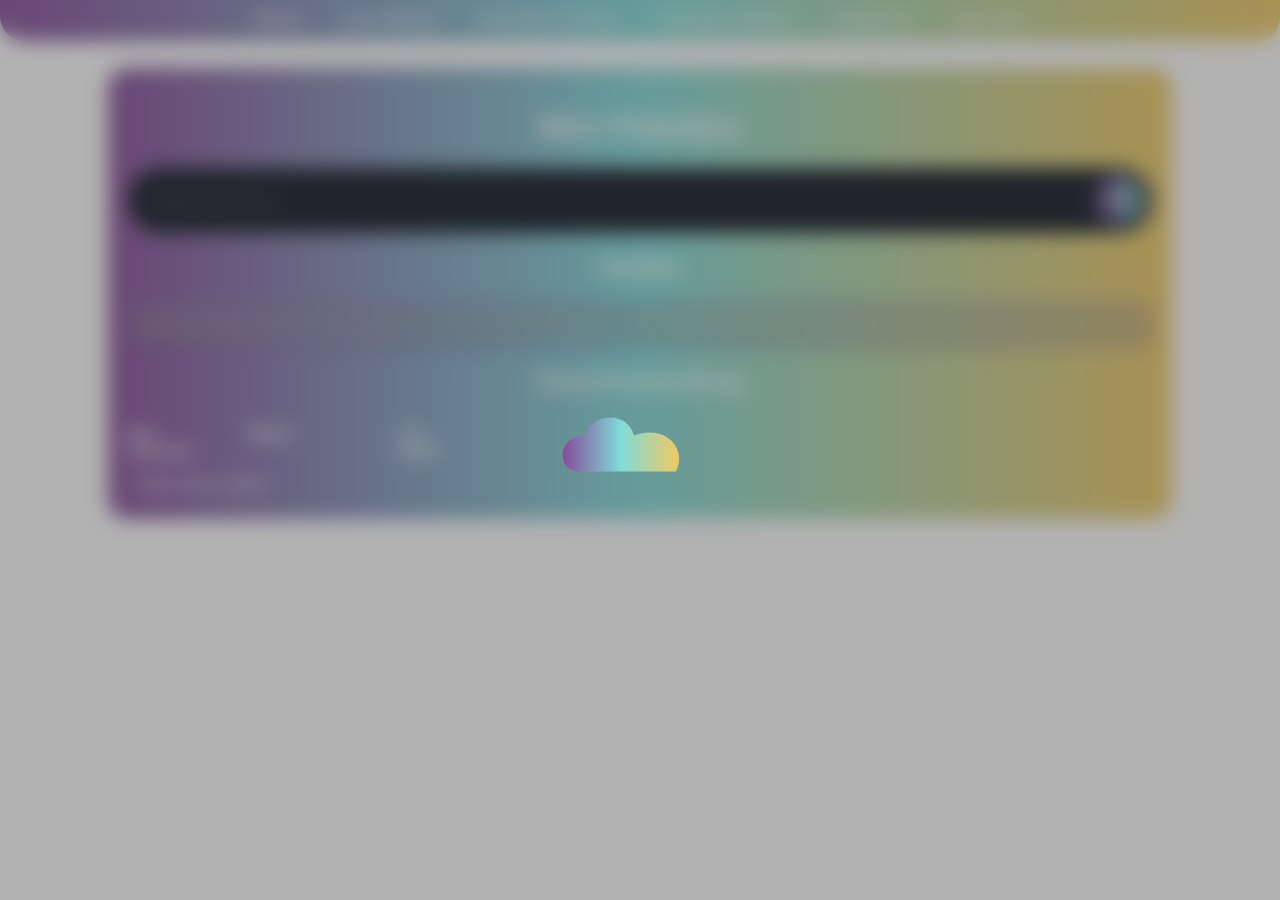
==== commit f2446b90: "speedup and loading screen improvement" ====
--- a/html/index.html
+++ b/html/index.html
@@ -11,85 +11,30 @@
 
     <div id="loadingScreen">
                 <div class="loader">
-            <svg id="cloud" xmlns="http://www.w3.org/2000/svg" viewBox="0 0 100 100">
-                <defs>
-    
-    
-                    <linearGradient id="cloudGradient" x1="0%" y1="0%" x2="100%" y2="0%">
-                                <!--,rgba(134, 75, 153, 0.85) 0%, rgba(127, 219, 217, 0.85) 50%, rgba(240, 201, 96, 0.85) 100%)-->
-                        <stop offset="0%" stop-color="rgba(134, 75, 153, 0.85)" />
-                        <stop offset="50%" stop-color="rgba(127, 219, 217, 0.85)" />
-                        <stop offset="100%" stop-color="rgba(240, 201, 96, 0.85)" />
-    </linearGradient>
-    
-    
-                    <filter id="roundness">
-                        <feGaussianBlur in="SourceGraphic" stdDeviation="1.5"></feGaussianBlur>
-                        <feColorMatrix values="1 0 0 0 0  0 1 0 0 0  0 0 1 0 0  0 0 0 20 -10"></feColorMatrix>
-                    </filter>
-    
-                    <mask id="shapes">
-                        <g fill="white">
-                            <polygon points="50 37.5 80 75 20 75 50 37.5"></polygon>
-                            <circle cx="20" cy="60" r="15"></circle>
-                            <circle cx="80" cy="60" r="15"></circle>
-                            <g>
-                                <circle cx="20" cy="60" r="15"></circle>
-                                <circle cx="20" cy="60" r="15"></circle>
-                                <circle cx="20" cy="60" r="15"></circle>
-                            </g>
-                        </g>
-                    </mask>
-    
-                    <mask id="clipping" clipPathUnits="userSpaceOnUse">
-                        
-                        <g id="lines" filter="url(#roundness)">
-                            <g mask="url(#shapes)" stroke="white" stroke-width="2">
-                                <line x1="-50" y1="-40" x2="150" y2="-40"></line>
-                                <line x1="-50" y1="-31" x2="150" y2="-31"></line>
-                                <line x1="-50" y1="-22" x2="150" y2="-22"></line>
-                                <line x1="-50" y1="-13" x2="150" y2="-13"></line>
-                                <line x1="-50" y1="-4" x2="150" y2="-4"></line>
-                                <line x1="-50" y1="5" x2="150" y2="5"></line>
-                                <line x1="-50" y1="14" x2="150" y2="14"></line>
-                                <line x1="-50" y1="23" x2="150" y2="23"></line>
-                                <line x1="-50" y1="32" x2="150" y2="32"></line>
-                                <line x1="-50" y1="41" x2="150" y2="41"></line>
-                                <line x1="-50" y1="50" x2="150" y2="50"></line>
-                                <line x1="-50" y1="59" x2="150" y2="59"></line>
-                                <line x1="-50" y1="68" x2="150" y2="68"></line>
-                                <line x1="-50" y1="77" x2="150" y2="77"></line>
-                                <line x1="-50" y1="86" x2="150" y2="86"></line>
-                                <line x1="-50" y1="95" x2="150" y2="95"></line>
-                                <line x1="-50" y1="104" x2="150" y2="104"></line>
-                                <line x1="-50" y1="113" x2="150" y2="113"></line>
-                                <line x1="-50" y1="122" x2="150" y2="122"></line>
-                                <line x1="-50" y1="131" x2="150" y2="131"></line>
-                                <line x1="-50" y1="140" x2="150" y2="140"></line>
-                            </g>
-                        </g>
-                    </mask>
-                </defs>
-    
-                <rect
-                    x="0"
-                    y="0"
-                    width="100"
-                    height="100"
-                    fill="url(#cloudGradient)"
-                    mask="url(#clipping)"
-                > </rect>
-    
-                <g>
-                    <path
-                        d="M33.52,68.12 C35.02,62.8 39.03,58.52 44.24,56.69 C49.26,54.93 54.68,55.61 59.04,58.4 C59.04,58.4 56.24,60.53 56.24,60.53 C55.45,61.13 55.68,62.37 56.63,62.64 C56.63,62.64 67.21,65.66 67.21,65.66 C67.98,65.88 68.75,65.3 68.74,64.5 C68.74,64.5 68.68,53.5 68.68,53.5 C68.67,52.51 67.54,51.95 66.75,52.55 C66.75,52.55 64.04,54.61 64.04,54.61 C57.88,49.79 49.73,48.4 42.25,51.03 C35.2,53.51 29.78,59.29 27.74,66.49 C27.29,68.08 28.22,69.74 29.81,70.19 C30.09,70.27 30.36,70.31 30.63,70.31 C31.94,70.31 33.14,69.44 33.52,68.12Z"
-                    ></path>
-                    <path
-                        d="M69.95,74.85 C68.35,74.4 66.7,75.32 66.25,76.92 C64.74,82.24 60.73,86.51 55.52,88.35 C50.51,90.11 45.09,89.43 40.73,86.63 C40.73,86.63 43.53,84.51 43.53,84.51 C44.31,83.91 44.08,82.67 43.13,82.4 C43.13,82.4 32.55,79.38 32.55,79.38 C31.78,79.16 31.02,79.74 31.02,80.54 C31.02,80.54 31.09,91.54 31.09,91.54 C31.09,92.53 32.22,93.09 33.01,92.49 C33.01,92.49 35.72,90.43 35.72,90.43 C39.81,93.63 44.77,95.32 49.84,95.32 C52.41,95.32 55,94.89 57.51,94.01 C64.56,91.53 69.99,85.75 72.02,78.55 C72.47,76.95 71.54,75.3 69.95,74.85Z"
-                    ></path>
-                </g>
-            </svg>
-        
+      <svg id="cloud" viewBox="0 0 200 120" preserveAspectRatio="xMidYMid meet" width="220" height="220">
+    <defs>
+        <linearGradient id="cloudGradient" x1="0%" y1="0%" x2="100%" y2="0%">
+            <stop offset="0%" stop-color="#864b99"/>
+            <stop offset="50%" stop-color="#7fdbd9"/>
+            <stop offset="100%" stop-color="#f0c960"/>
+        </linearGradient>
+    </defs>
+
+    <!-- Smooth Cloud Shape -->
+    <path fill="url(#cloudGradient)" d="
+        M50,80
+        C30,80 30,50 55,50
+        C60,30 90,30 95,50
+        C120,40 140,60 130,80
+        Z
+    "/>
+
+    <!-- Runde Pfeile -->
+    <g class="arrows" fill="none" stroke="white" stroke-width="4" stroke-linecap="round" stroke-linejoin="round">
+  
+
+</g>
+</svg>
     </div>
     </div>
 
--- a/css/styles.css
+++ b/css/styles.css
@@ -3,8 +3,8 @@
 /* =========================== */
 body {
     font-family: Arial, sans-serif;
+    background-size: cover;
     color: #ffffff;
-    background-size: cover;
     background-position: center;
     background-attachment: fixed; 
     background-image: url("https://wallpapers-clan.com/wp-content/uploads/2025/07/pokemon-eevee-and-evolutions-dreamy-sleep-desktop-wallpaper-preview.jpg");
@@ -232,7 +232,30 @@
 .loader {
   transform: scale(1.2);  
   --time-animation: 1s;
-}
+  opacity: 1;
+}
+#cloud {
+    width: 200px;
+    height: auto;
+    animation: float 2s ease-in-out infinite;
+}
+
+@keyframes float {
+    0%   { transform: translateY(0); }
+    50%  { transform: translateY(-10px); }
+    100% { transform: translateY(0); }
+}
+
+.arrows {
+  transform-origin: 100px 100px; /* Zentrum der SVG */
+  animation: spin 2s linear infinite;
+}
+
+@keyframes spin {
+  from { transform: rotate(0deg); }
+  to { transform: rotate(360deg); }
+}
+
 
 /* =========================== */
 /* MOBILE MEDIA QUERIES */
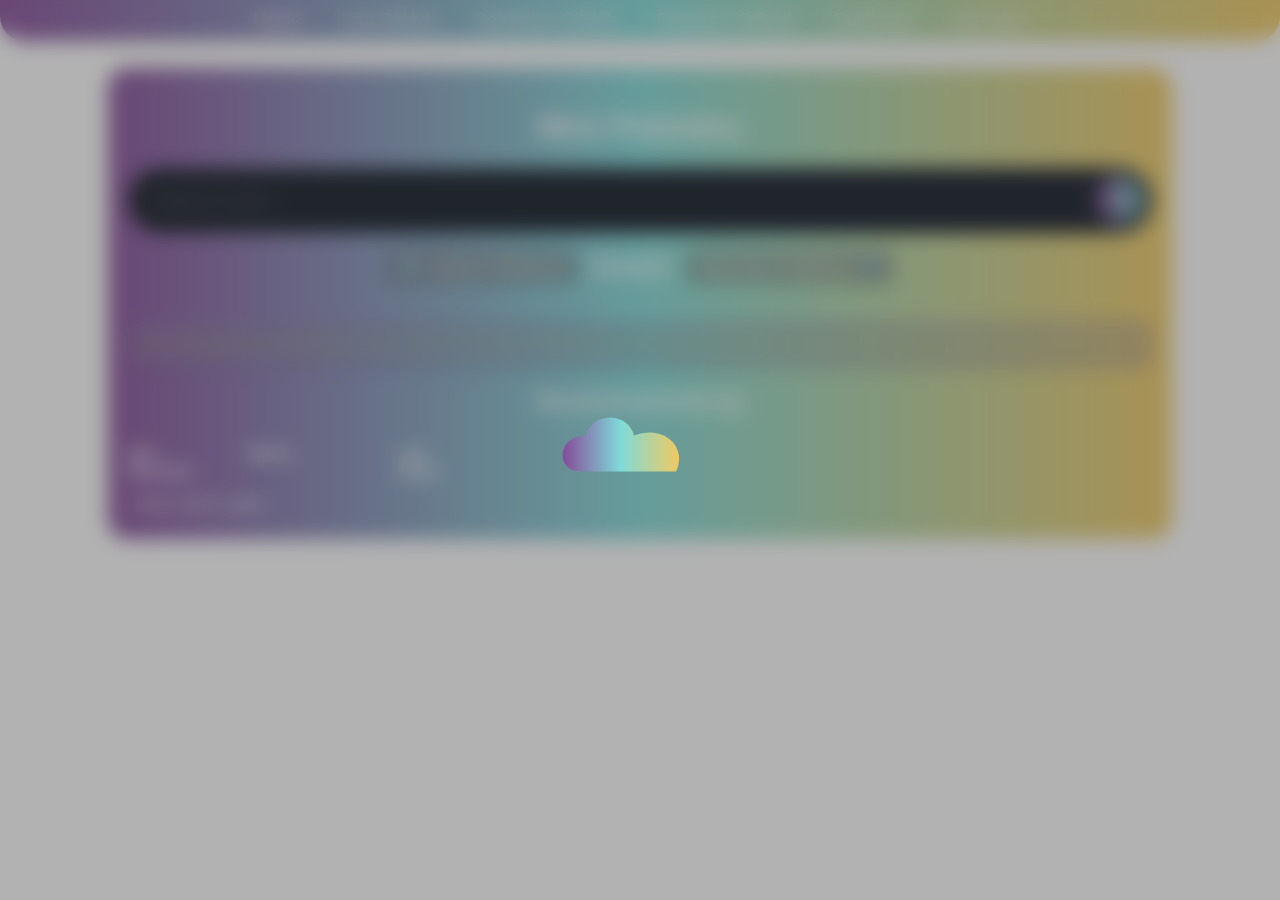
==== commit c0ee65c5: "new: Features to navigate to the next and previous Pokemon in the details view, and a few style adju" ====
--- a/html/index.html
+++ b/html/index.html
@@ -86,7 +86,11 @@
 </div>
 
 <!--hier wird das Pokemon reingeladen wenn eins ausgewaehlt oder gesucht wurde-->
-<h2>Details</h2>
+<div class="details-header">
+    <button onclick="prevPokemon()">⬅️ Letztes Pokémon</button>
+    <h2>Details</h2>
+    <button onclick="nextPokemon()">Nächstes Pokémon ➡️</button>
+</div>
 <div id="pokemonDetail" >  
 </div>
 
--- a/css/styles.css
+++ b/css/styles.css
@@ -53,9 +53,14 @@
 /* POKEMON LIST / CARD STYLE   */
 /* =========================== */
 #pokemonList {
-    max-height: 400px;
+    /* max-height: 400px; */
     overflow-y: scroll;
-    padding: 5px;
+    padding: 5px;scrollbar-width: none; /* Firefox */
+    -ms-overflow-style: none; /* IE */
+}
+
+#pokemonList::-webkit-scrollbar {
+    display: none; /* Chrome */
 }
 #namenTypeShit {
     display: grid;
@@ -152,6 +157,26 @@
 .pokemon-info p {
     margin-top: 10px;
 }
+.details-header {
+    display: flex;
+    align-items: center;
+    justify-content: center;
+    gap: 15px;
+}
+
+.details-header button {
+    padding: 6px 12px;
+    font-size: 18px;
+    border: none;
+    border-radius: 8px;
+    background: #74747475;
+    color: white;
+    cursor: pointer;
+}
+
+.details-header button:hover {
+    background: #555;
+}
 
 /* =========================== */
 /* SEARCH BOX */
@@ -205,6 +230,57 @@
     width: 160px;
 }
 
+.type {
+    width: 40px;
+    text-align: center;
+    border-color: #1A1A1A;
+    border: 3px solid;
+    padding: 4px 10px;
+    border-radius: 12px;
+    color: rgb(255, 255, 255);
+    font-size: 0.8rem;
+    margin-right: 5px;
+    display: inline-block;
+}
+
+/* Typ Farben */
+.normal { background: #A8A878; }
+.feuer { background: #F08030; }
+.wasser { background: #6890F0; }
+.pflanze { background: #78C850; }
+.elektro { background: #F8D030; color: black; }
+.eis { background: #98D8D8; color: black; }
+.kampf { background: #C03028; }
+.gift { background: #A040A0; }
+.boden { background: #E0C068; color: black; }
+.flug { background: #A890F0; }
+.psycho { background: #F85888; }
+.käfer { background: #A8B820; }
+.gestein { background: #B8A038; }
+.geist { background: #705898; }
+.drache { background: #7038F8; }
+.unlicht { background: #705848; }
+.stahl { background: #B8B8D0; color: black; }
+.fee { background: #EE99AC; }
+
+.pokemon-nav {
+    margin-top: 15px;
+    display: flex;
+    justify-content: space-between;
+}
+
+.pokemon-nav button {
+    padding: 8px 15px;
+    border: none;
+    border-radius: 8px;
+    background: #6b6b6b70;
+    color: white;
+    cursor: pointer;
+}
+
+.pokemon-nav button:hover {
+    background: #555;
+}
 /* =========================== */
 /* LOADING SCREEN */
 /* =========================== */
@@ -256,84 +332,3 @@
   to { transform: rotate(360deg); }
 }
 
-
-/* =========================== */
-/* MOBILE MEDIA QUERIES */
-/* =========================== */ /*
-@media (max-width: 768px) {
-
-  /* CONTAINER FULL WIDTH */ /*
-  .bodyelement {
-    width: 95%;
-    margin: 70px auto 20px auto;
-    border-radius: 15px;
-    padding: 15px;
-  }
-
-  /* POKEMON LIST */ /*
-  #namenTypeShit { display: none; }
-  .pokemonItem {
-    display: flex;
-    flex-direction: column;
-    align-items: center;
-    padding: 12px;
-    margin: 6px 0;
-    background: rgba(0,0,0,0.3);
-    border-radius: 12px;
-    border: none;
-  }
-  .pokemonItem span {
-    text-align: center;
-    margin: 2px 0;
-  }
-  .pokemonItem:active { transform: scale(0.97); }
-
-  /* POKEMON DETAIL */ /*
-  #pokemonDetail {
-    flex-direction: column;
-    align-items: center;
-    padding: 15px;
-  }
-  .pokemon-detail-container {
-    display: flex;
-    flex-direction: column;
-    align-items: center;
-    text-align: center;
-  }
-  .pokemon-detail-container img {
-    width: 120px;
-    height: 120px;
-  }
-  .pokemon-info-block, .pokemon-stats-block {
-    width: 100%;
-    margin-top: 10px;
-  }
-
-  /* SEARCH BOX */ /*
-  .searchBox {
-    width: 100%;
-  }
-  .searchInput {
-    width: 100%;
-    padding: 14px 45px 14px 15px;
-    font-size: 14px;
-  }
-  .searchButton {
-    width: 35px;
-    height: 35px;
-  }
-
-  /* POKEDEX GRID CARDS */ /*
-  #pokedex {
-    flex-direction: column;
-    align-items: center;
-    gap: 15px;
-  }
-
-  /* POKEMON LIST HEIGHT */ /*
-  #pokemonList {
-    max-height: 50vh;
-  }
-}
-
-*/ 
